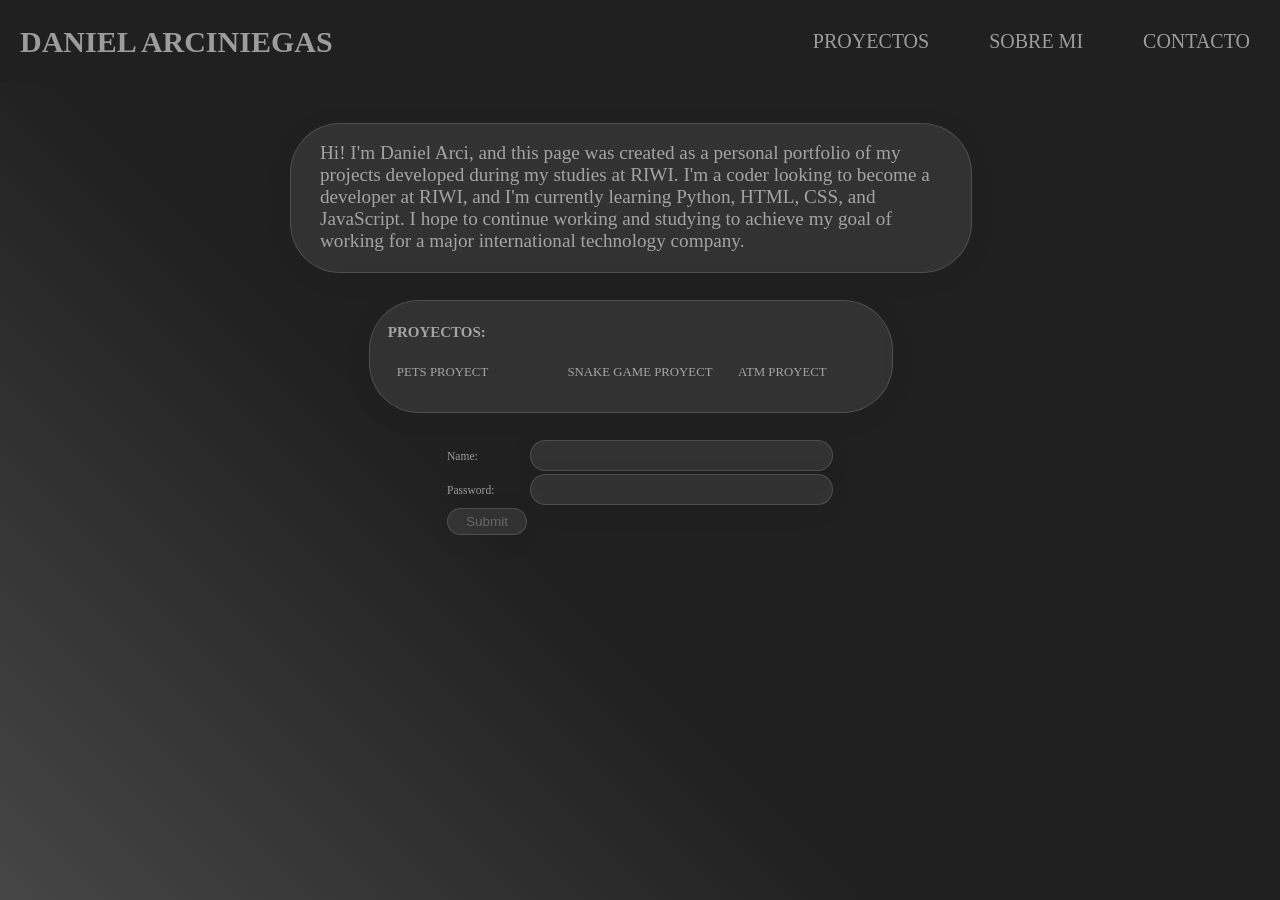
==== semana_3/index.html @ df112ffb "Creacion de semana 3 y transicion a SASS" ====
<!DOCTYPE html>
<html lang="en">

<head>
    <meta charset="UTF-8">
    <meta name="descripttion" content="This is a personal portfolio for my Riwi projects">
    <meta name="keywords" content="HTML, CSS, JavaScript, portfolio, Riwi, tutorial, web development">
    <meta name="author" content="Daniel Arciniegas">
    <title>Portfolio</title>
    <link rel="stylesheet" href="assets/css/style.css">
</head>

<body>
    <header>
        <h1>DANIEL ARCINIEGAS</h1>
        <nav id="Menu_Nav">
            <ul>
                <li><a href="index.html">PROYECTOS</a></li>
                <li><a href="index.html">SOBRE MI</a></li>
                <li><a href="index.html">CONTACTO</a></li>
            </ul>
        </nav>
    </header>

    <section id="about_me">
        <p>
            Hi! I'm Daniel Arci, and this page was created as a personal portfolio
            of my projects developed during my studies at RIWI. I'm a coder looking
            to become a developer at RIWI, and I'm currently learning Python, HTML,
            CSS, and JavaScript. I hope to continue working and studying to achieve
            my goal of working for a major international technology company.
        </p>
        <div class="glass"></div>
    </section>

    <section id="proyects">
        <h3 id="proyects_title">PROYECTOS:</h3>
        <ul>
            <li><a href="pets.html">PETS PROYECT</a></li>
            <li><a href="snake.html">SNAKE GAME PROYECT</a></li>
            <li><a href="atm.html">ATM PROYECT</a></li>
        </ul>
        <div class="glass"></div>
    </section>

    <section id="contact">
        <form>
            <label for="name">Name:</label>
            <input type="text" id="name" name="name">
            <label for="password">Password:</label>
            <input type="password" id="password" name="password">
            <input type="submit" id="submit" value="Submit">
        </form>
    </section>
</body>

</html>
---- semana_3/assets/css/style.css ----
@import url("https://fonts.googleapis.com/css2?family=Righteous&family=Space+Grotesk:wght@300..700&display=swap");
html {
  min-height: 100vh;
  margin: 0px;
  background: linear-gradient(225deg, #202020 60%, #474646);
  background-size: cover;
}
@keyframes grow {
  0% {
    transform: scale(1);
  }
  100% {
    transform: scale(1.1);
  }
}
html body {
  display: flex;
  flex-wrap: nowrap;
  margin: 0%;
  align-items: center;
  flex-direction: column;
  min-height: 100vh;
}
html body header {
  display: flex;
  width: 100%;
  justify-content: space-between;
  align-items: center;
  background-color: #202020;
  margin-bottom: 20px;
}
html body header h1 {
  color: rgba(255, 255, 255, 0.5568627451);
  font-size: 30px;
  padding: 20px;
  margin: 0;
}
html body header ul {
  list-style-type: none;
  margin: 0;
  padding: 0;
  overflow: hidden;
  background-color: #202020;
}
html body header ul li {
  float: left;
}
html body header ul li a:link {
  display: block;
  color: rgba(255, 255, 255, 0.5568627451);
  text-align: center;
  padding: 14px 16px;
  text-decoration: none;
  padding: 30px;
  font-size: 20px;
}
html body header ul li a:hover {
  background-color: #0A0908;
}
html body #about_me {
  width: 50%;
  font-size: 1.5vmax;
  margin-right: 25%;
  margin-left: 25%;
  word-wrap: break-word;
  position: relative;
  padding-right: 20px;
  padding-left: 20px;
  color: rgba(255, 255, 255, 0.5568627451);
  margin: 20px;
}
html body #about_me .glass {
  width: 100%;
  height: 100%;
  top: 0px;
  left: -10px;
  background: rgba(255, 255, 255, 0.17);
  box-shadow: 0 4px 30px rgba(0, 0, 0, 0.1);
  position: absolute;
  backdrop-filter: blur(5px);
  border: 1px solid rgba(255, 255, 255, 0.3);
  border-radius: 50px;
  opacity: 0.5;
  z-index: -1;
}
html body #proyects {
  position: relative;
  margin: 1vmin;
  padding: 1vmin;
  font-size: 1vmax;
}
html body #proyects #proyects_title {
  color: rgba(255, 255, 255, 0.5568627451);
}
html body #proyects ul {
  list-style: none;
  padding: 1vmin;
  display: grid;
  grid-template-columns: 1fr 1fr 1fr;
  grid-area: "1 2 3" "4 5 6";
  grid-gap: 2vmax;
}
html body #proyects .glass {
  width: 100%;
  height: 100%;
  top: 0px;
  left: -10px;
  background: rgba(255, 255, 255, 0.17);
  box-shadow: 0 4px 30px rgba(0, 0, 0, 0.1);
  position: absolute;
  backdrop-filter: blur(5px);
  border: 1px solid rgba(255, 255, 255, 0.3);
  border-radius: 50px;
  opacity: 0.5;
  z-index: -1;
}
html body #proyects a {
  display: block;
}
html body #contact form {
  display: grid;
  grid-template-columns: 80px 1fr;
  grid-gap: 3px;
  color: rgba(255, 255, 255, 0.5568627451);
  font-size: 0.9vmax;
  align-items: center;
  margin: 20px;
}
html body #contact #name {
  height: 3vmin;
  width: 33vmin;
  backdrop-filter: blur(5px);
  border: 1px solid rgba(255, 255, 255, 0.3);
  border-radius: 50px;
  opacity: 0.5;
  background: rgba(255, 255, 255, 0.17);
  box-shadow: 0 4px 30px rgba(0, 0, 0, 0.1);
}
html body #contact #password {
  height: 3vmin;
  width: 33vmin;
  backdrop-filter: blur(5px);
  border: 1px solid rgba(255, 255, 255, 0.3);
  border-radius: 50px;
  opacity: 0.5;
  background: rgba(255, 255, 255, 0.17);
  box-shadow: 0 4px 30px rgba(0, 0, 0, 0.1);
}
html body #contact #submit {
  color: rgba(255, 255, 255, 0.5568627451);
  height: 3vmin;
  backdrop-filter: blur(5px);
  border: 1px solid rgba(255, 255, 255, 0.3);
  border-radius: 50px;
  opacity: 0.5;
  z-index: 1;
  background: rgba(255, 255, 255, 0.17);
  box-shadow: 0 4px 30px rgba(0, 0, 0, 0.1);
  font-size: 1.5vmin;
}
html body #contact #submit:hover {
  animation: grow 0.3s ease forwards;
}
html body #gallery {
  width: 30%;
  height: 80vh;
  margin: 1%;
  display: grid;
  grid-gap: 1vh;
  grid-row-gap: 5vh;
  grid-template-columns: 50% 50%;
  grid-template-rows: 40% 40%;
  color: rgba(255, 255, 255, 0.5568627451);
  align-content: space-around;
}
html body #gallery article {
  display: flex;
  flex-direction: column;
  justify-content: center;
  align-items: center;
}
html body #gallery article img {
  width: 100%;
  height: 15vh;
  border-radius: 20%;
  border: 1px solid rgba(255, 255, 255, 0.3);
}
html body #gallery article p {
  background: rgba(255, 255, 255, 0.17);
  padding: 5px;
  border-radius: 10px;
  border: 1px solid rgba(255, 255, 255, 0.3);
  font-size: 1vmax;
  margin-top: 10%;
}
html body #gallery .figure_imagenes {
  width: 100%;
  height: 100%;
  display: grid;
  grid-template-columns: repeat(2, 1fr);
  grid-template-rows: auto;
  grid-gap: 10px;
  overflow: -moz-hidden-unscrollable;
  margin: 0;
}
html a:link {
  color: rgba(255, 255, 255, 0.5568627451);
  text-decoration: none;
}
html a:visited {
  color: rgba(121, 120, 120, 0.5568627451);
}
html a:hover {
  color: #ffffff;
  animation: grow 0.3s ease forwards;
}
html a:active {
  color: #ffffff;
}

/*# sourceMappingURL=style.css.map */
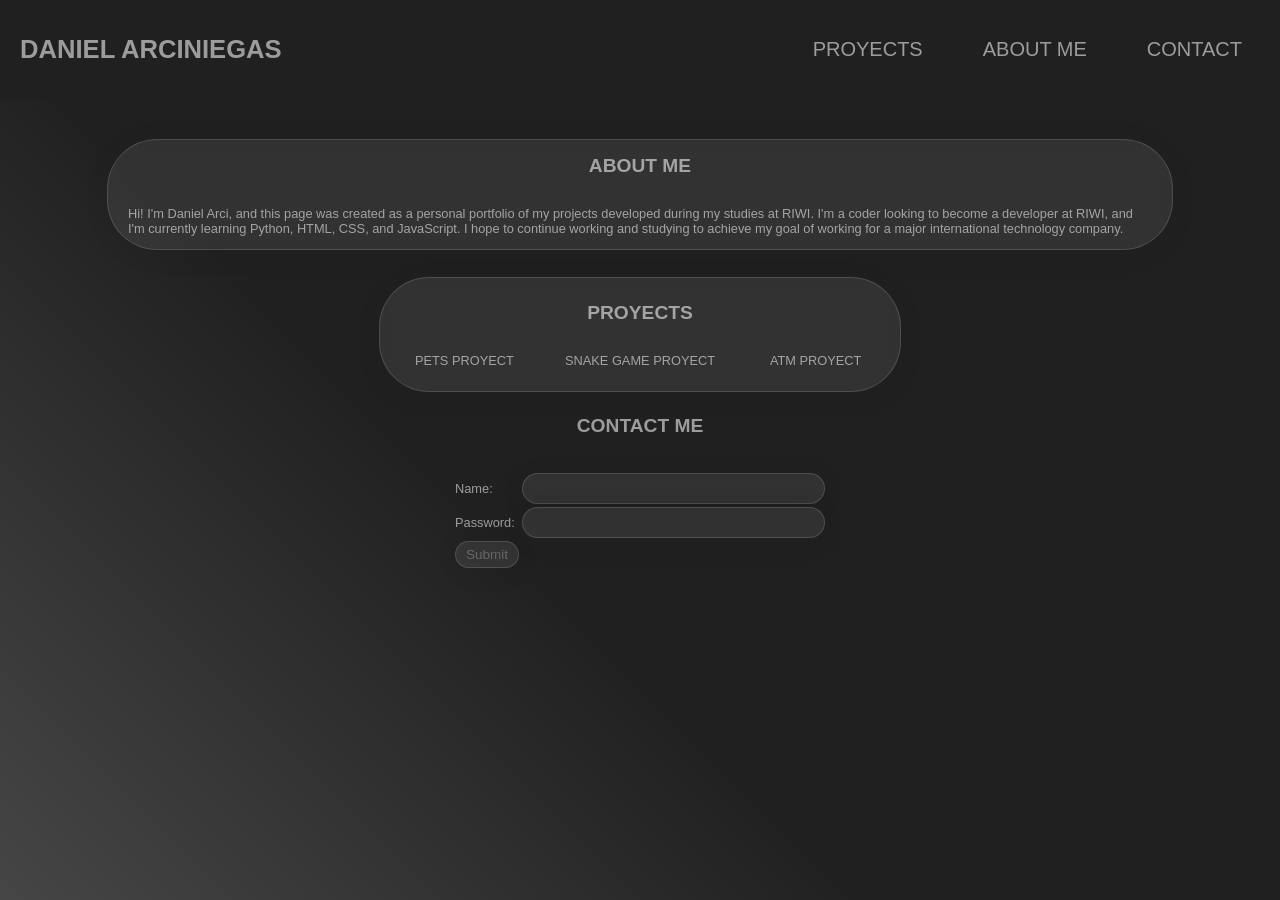
==== commit 7e38d4c9: "correcciones" ====
--- a/semana_3/index.html
+++ b/semana_3/index.html
@@ -13,16 +13,17 @@
 <body>
     <header>
         <h1>DANIEL ARCINIEGAS</h1>
-        <nav id="Menu_Nav">
+        <nav id="menu_nav">
             <ul>
-                <li><a href="index.html">PROYECTOS</a></li>
-                <li><a href="index.html">SOBRE MI</a></li>
-                <li><a href="index.html">CONTACTO</a></li>
+                <li><a href="index.html">PROYECTS</a></li>
+                <li><a href="index.html">ABOUT ME</a></li>
+                <li><a href="index.html">CONTACT</a></li>
             </ul>
         </nav>
     </header>
 
     <section id="about_me">
+        <h2>ABOUT ME</h2>
         <p>
             Hi! I'm Daniel Arci, and this page was created as a personal portfolio
             of my projects developed during my studies at RIWI. I'm a coder looking
@@ -34,16 +35,17 @@
     </section>
 
     <section id="proyects">
-        <h3 id="proyects_title">PROYECTOS:</h3>
+        <h2 id="proyects_title">PROYECTS</h2>
         <ul>
-            <li><a href="pets.html">PETS PROYECT</a></li>
-            <li><a href="snake.html">SNAKE GAME PROYECT</a></li>
-            <li><a href="atm.html">ATM PROYECT</a></li>
+            <li id="mascotas"><a href="pets.html">PETS PROYECT</a></li>
+            <li id="snake"><a href="snake.html">SNAKE GAME PROYECT</a></li>
+            <li id="atm"><a href="atm.html">ATM PROYECT</a></li>
         </ul>
         <div class="glass"></div>
     </section>
 
     <section id="contact">
+        <h2>CONTACT ME</h2>
         <form>
             <label for="name">Name:</label>
             <input type="text" id="name" name="name">
--- a/semana_3/assets/css/style.css
+++ b/semana_3/assets/css/style.css
@@ -1,9 +1,21 @@
 @import url("https://fonts.googleapis.com/css2?family=Righteous&family=Space+Grotesk:wght@300..700&display=swap");
+:root {
+  --background-color1: #202020;
+  --background-color2: #474646;
+  --text-color: #ffffff8e;
+  --glass-background-color: rgba(255, 255, 255, 0.17);
+  --glass-border-values: 1px solid rgba(255, 255, 255, 0.3);
+  --glass-shadow-values: 0 4px 30px rgba(0, 0, 0, 0.1);
+  --visited-link-color: #7978788e;
+  --font-space-grotesk: "Space Grotesk", sans-serif;
+}
+
 html {
   min-height: 100vh;
   margin: 0px;
-  background: linear-gradient(225deg, #202020 60%, #474646);
+  background: linear-gradient(225deg, var(--background-color1) 60%, var(--background-color2));
   background-size: cover;
+  font-family: var(--font-space-grotesk);
 }
 @keyframes grow {
   0% {
@@ -16,69 +28,67 @@
 html body {
   display: flex;
   flex-wrap: nowrap;
-  margin: 0%;
   align-items: center;
   flex-direction: column;
   min-height: 100vh;
+  margin: 0%;
+  font-size: 1vmax;
 }
 html body header {
   display: flex;
-  width: 100%;
+  align-items: center;
   justify-content: space-between;
-  align-items: center;
-  background-color: #202020;
+  width: 100%;
   margin-bottom: 20px;
+  background-color: var(--background-color1);
 }
 html body header h1 {
-  color: rgba(255, 255, 255, 0.5568627451);
-  font-size: 30px;
+  color: var(--text-color);
   padding: 20px;
   margin: 0;
 }
-html body header ul {
+html body header #menu_nav ul {
   list-style-type: none;
   margin: 0;
-  padding: 0;
+  padding: 8px;
   overflow: hidden;
-  background-color: #202020;
-}
-html body header ul li {
+}
+html body header #menu_nav ul li {
   float: left;
 }
-html body header ul li a:link {
+html body header #menu_nav ul li a:link {
   display: block;
-  color: rgba(255, 255, 255, 0.5568627451);
+  color: var(--text-color);
   text-align: center;
   padding: 14px 16px;
   text-decoration: none;
   padding: 30px;
   font-size: 20px;
 }
-html body header ul li a:hover {
-  background-color: #0A0908;
+html body header #menu_nav ul li a:hover {
+  background-color: black;
 }
 html body #about_me {
-  width: 50%;
-  font-size: 1.5vmax;
-  margin-right: 25%;
-  margin-left: 25%;
+  width: 80%;
   word-wrap: break-word;
   position: relative;
   padding-right: 20px;
   padding-left: 20px;
-  color: rgba(255, 255, 255, 0.5568627451);
+  color: var(--text-color);
   margin: 20px;
+  display: flex;
+  flex-flow: column wrap;
+  align-items: center;
 }
 html body #about_me .glass {
   width: 100%;
   height: 100%;
   top: 0px;
-  left: -10px;
-  background: rgba(255, 255, 255, 0.17);
-  box-shadow: 0 4px 30px rgba(0, 0, 0, 0.1);
+  background: var(--glass-background-color);
+  box-shadow: var(--glass-shadow-values);
   position: absolute;
   backdrop-filter: blur(5px);
-  border: 1px solid rgba(255, 255, 255, 0.3);
+  border: var(--glass-border-values);
   border-radius: 50px;
   opacity: 0.5;
   z-index: -1;
@@ -88,28 +98,40 @@
   margin: 1vmin;
   padding: 1vmin;
   font-size: 1vmax;
+  display: flex;
+  flex-flow: column wrap;
+  align-items: center;
 }
 html body #proyects #proyects_title {
-  color: rgba(255, 255, 255, 0.5568627451);
+  color: var(--text-color);
 }
 html body #proyects ul {
   list-style: none;
-  padding: 1vmin;
-  display: grid;
-  grid-template-columns: 1fr 1fr 1fr;
-  grid-area: "1 2 3" "4 5 6";
+  padding: 0;
+  display: grid;
+  justify-items: center;
+  grid-template-columns: repeat(3, 1fr);
+  grid-area: "pets snake atm" "4 5 6";
   grid-gap: 2vmax;
 }
+html body #proyects ul li #mascotas {
+  grid-area: pets;
+}
+html body #proyects ul li #snake {
+  grid-area: snake;
+}
+html body #proyects ul li #atm {
+  grid-area: atm;
+}
 html body #proyects .glass {
   width: 100%;
   height: 100%;
   top: 0px;
-  left: -10px;
-  background: rgba(255, 255, 255, 0.17);
-  box-shadow: 0 4px 30px rgba(0, 0, 0, 0.1);
+  background: var(--glass-background-color);
+  box-shadow: var(--glass-shadow-values);
   position: absolute;
   backdrop-filter: blur(5px);
-  border: 1px solid rgba(255, 255, 255, 0.3);
+  border: var(--glass-border-values);
   border-radius: 50px;
   opacity: 0.5;
   z-index: -1;
@@ -117,12 +139,17 @@
 html body #proyects a {
   display: block;
 }
+html body #contact {
+  display: flex;
+  flex-flow: column wrap;
+  align-items: center;
+  color: var(--text-color);
+}
 html body #contact form {
   display: grid;
-  grid-template-columns: 80px 1fr;
+  grid-template-columns: 5vmax 1fr;
   grid-gap: 3px;
-  color: rgba(255, 255, 255, 0.5568627451);
-  font-size: 0.9vmax;
+  color: var(--text-color);
   align-items: center;
   margin: 20px;
 }
@@ -130,36 +157,37 @@
   height: 3vmin;
   width: 33vmin;
   backdrop-filter: blur(5px);
-  border: 1px solid rgba(255, 255, 255, 0.3);
-  border-radius: 50px;
-  opacity: 0.5;
-  background: rgba(255, 255, 255, 0.17);
-  box-shadow: 0 4px 30px rgba(0, 0, 0, 0.1);
+  border: var(--glass-border-values);
+  border-radius: 50px;
+  opacity: 0.5;
+  background: var(--glass-background-color);
+  box-shadow: var(--glass-shadow-values);
 }
 html body #contact #password {
   height: 3vmin;
   width: 33vmin;
   backdrop-filter: blur(5px);
-  border: 1px solid rgba(255, 255, 255, 0.3);
-  border-radius: 50px;
-  opacity: 0.5;
-  background: rgba(255, 255, 255, 0.17);
-  box-shadow: 0 4px 30px rgba(0, 0, 0, 0.1);
+  border: var(--glass-border-values);
+  border-radius: 50px;
+  opacity: 0.5;
+  background: var(--glass-background-color);
+  box-shadow: var(--glass-shadow-values);
 }
 html body #contact #submit {
-  color: rgba(255, 255, 255, 0.5568627451);
+  color: var(--text-color);
   height: 3vmin;
   backdrop-filter: blur(5px);
-  border: 1px solid rgba(255, 255, 255, 0.3);
+  border: var(--glass-border-values);
   border-radius: 50px;
   opacity: 0.5;
   z-index: 1;
-  background: rgba(255, 255, 255, 0.17);
-  box-shadow: 0 4px 30px rgba(0, 0, 0, 0.1);
+  background: var(--glass-background-color);
+  box-shadow: var(--glass-shadow-values);
   font-size: 1.5vmin;
 }
 html body #contact #submit:hover {
   animation: grow 0.3s ease forwards;
+  color: white;
 }
 html body #gallery {
   width: 30%;
@@ -170,7 +198,7 @@
   grid-row-gap: 5vh;
   grid-template-columns: 50% 50%;
   grid-template-rows: 40% 40%;
-  color: rgba(255, 255, 255, 0.5568627451);
+  color: var(--text-color);
   align-content: space-around;
 }
 html body #gallery article {
@@ -178,44 +206,46 @@
   flex-direction: column;
   justify-content: center;
   align-items: center;
-}
-html body #gallery article img {
-  width: 100%;
-  height: 15vh;
+  height: fit-content;
+}
+html body #gallery article figure {
+  width: 100%;
+  height: 100%;
+}
+html body #gallery article figure img {
+  width: 100%;
+  height: 100%;
   border-radius: 20%;
-  border: 1px solid rgba(255, 255, 255, 0.3);
+  border: var(--glass-border-values);
 }
 html body #gallery article p {
-  background: rgba(255, 255, 255, 0.17);
+  background: var(--glass-background-color);
   padding: 5px;
   border-radius: 10px;
-  border: 1px solid rgba(255, 255, 255, 0.3);
+  border: var(--glass-border-values);
   font-size: 1vmax;
   margin-top: 10%;
 }
 html body #gallery .figure_imagenes {
-  width: 100%;
-  height: 100%;
   display: grid;
   grid-template-columns: repeat(2, 1fr);
   grid-template-rows: auto;
   grid-gap: 10px;
-  overflow: -moz-hidden-unscrollable;
   margin: 0;
 }
 html a:link {
-  color: rgba(255, 255, 255, 0.5568627451);
+  color: var(--text-color);
   text-decoration: none;
 }
 html a:visited {
-  color: rgba(121, 120, 120, 0.5568627451);
+  color: var(--visited-link-color);
 }
 html a:hover {
-  color: #ffffff;
+  color: white;
   animation: grow 0.3s ease forwards;
 }
 html a:active {
-  color: #ffffff;
+  color: white;
 }
 
 /*# sourceMappingURL=style.css.map */
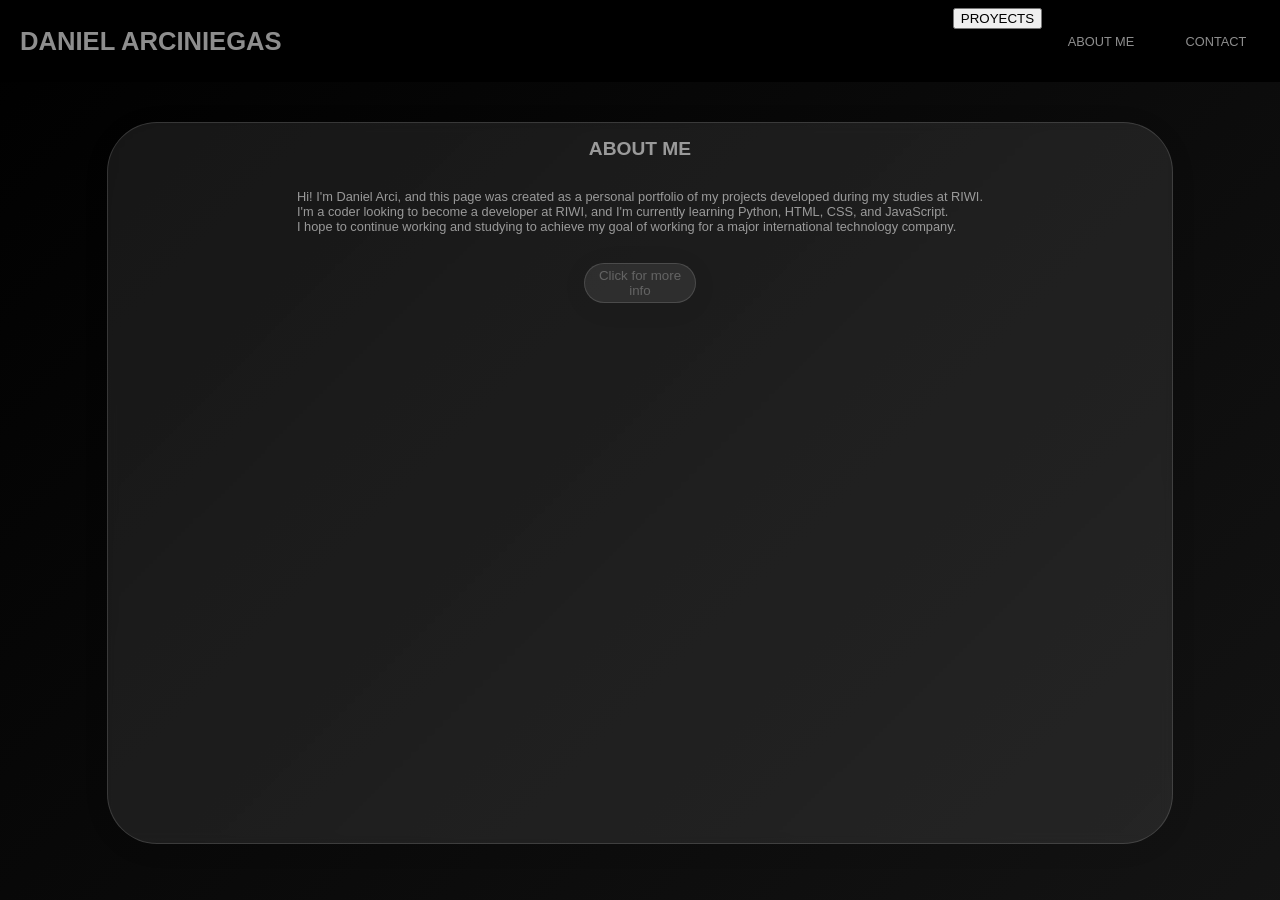
==== commit 2ebfc5de: "-" ====
--- a/semana_3/index.html
+++ b/semana_3/index.html
@@ -15,7 +15,7 @@
         <h1>DANIEL ARCINIEGAS</h1>
         <nav id="menu_nav">
             <ul>
-                <li><a href="index.html">PROYECTS</a></li>
+                <li><button>PROYECTS</button></li>
                 <li><a href="index.html">ABOUT ME</a></li>
                 <li><a href="index.html">CONTACT</a></li>
             </ul>
@@ -24,13 +24,12 @@
 
     <section id="about_me">
         <h2>ABOUT ME</h2>
-        <p>
-            Hi! I'm Daniel Arci, and this page was created as a personal portfolio
-            of my projects developed during my studies at RIWI. I'm a coder looking
-            to become a developer at RIWI, and I'm currently learning Python, HTML,
-            CSS, and JavaScript. I hope to continue working and studying to achieve
-            my goal of working for a major international technology company.
+        <p id="about_me_p">
+            Hi! I'm Daniel Arci, and this page was created as a personal portfolio of my projects developed during my studies at RIWI.<br>
+I'm a coder looking to become a developer at RIWI, and I'm currently learning Python, HTML, CSS, and JavaScript. <br> 
+I hope to continue working and studying to achieve my goal of working for a major international technology company. <br>
         </p>
+        <button id="more_info">Click for more info</button>
         <div class="glass"></div>
     </section>
 
@@ -56,4 +55,6 @@
     </section>
 </body>
 
+<script src="script.js"></script>
+
 </html>
--- a/semana_3/assets/css/style.css
+++ b/semana_3/assets/css/style.css
@@ -1,7 +1,10 @@
 @import url("https://fonts.googleapis.com/css2?family=Righteous&family=Space+Grotesk:wght@300..700&display=swap");
 :root {
-  --background-color1: #202020;
-  --background-color2: #474646;
+  --background-color1: rgb(0, 0, 0);
+  --background-color2: #141414;
+  --background-color3: #363535;
+  --background-color4: #141414;
+  --background-color5: rgb(0, 0, 0);
   --text-color: #ffffff8e;
   --glass-background-color: rgba(255, 255, 255, 0.17);
   --glass-border-values: 1px solid rgba(255, 255, 255, 0.3);
@@ -11,11 +14,14 @@
 }
 
 html {
-  min-height: 100vh;
   margin: 0px;
-  background: linear-gradient(225deg, var(--background-color1) 60%, var(--background-color2));
-  background-size: cover;
+  background: linear-gradient(135deg, var(--background-color1), var(--background-color2), var(--background-color3), var(--background-color4), var(--background-color5));
+  background-size: 600% 150%;
+  background-position: 0 0;
   font-family: var(--font-space-grotesk);
+  animation-duration: 20s;
+  animation-iteration-count: infinite;
+  animation-name: gradients;
 }
 @keyframes grow {
   0% {
@@ -25,12 +31,31 @@
     transform: scale(1.1);
   }
 }
+@keyframes gradients {
+  0% {
+    background-position: 0 0;
+  }
+  25% {
+    background-position: 50% 0;
+  }
+  50% {
+    background-position: 90% 0;
+  }
+  60% {
+    background-position: 60%;
+  }
+  75% {
+    background-position: 40%;
+  }
+  100% {
+    background-position: 0 0;
+  }
+}
 html body {
   display: flex;
-  flex-wrap: nowrap;
+  flex-wrap: wrap;
   align-items: center;
   flex-direction: column;
-  min-height: 100vh;
   margin: 0%;
   font-size: 1vmax;
 }
@@ -62,14 +87,15 @@
   text-align: center;
   padding: 14px 16px;
   text-decoration: none;
-  padding: 30px;
-  font-size: 20px;
+  padding: 2vmax;
+  font-size: 1vmax;
 }
 html body header #menu_nav ul li a:hover {
-  background-color: black;
+  background-color: rgb(10, 10, 10);
 }
 html body #about_me {
   width: 80%;
+  height: 80vh;
   word-wrap: break-word;
   position: relative;
   padding-right: 20px;
@@ -79,6 +105,22 @@
   display: flex;
   flex-flow: column wrap;
   align-items: center;
+}
+html body #about_me #more_info {
+  color: var(--text-color);
+  width: 7rem;
+  height: 2.5rem;
+  border-radius: 20px;
+  padding: 2px;
+  backdrop-filter: blur(5px);
+  background: var(--glass-background-color);
+  box-shadow: var(--glass-shadow-values);
+  border: var(--glass-border-values);
+  opacity: 0.5;
+  margin: 1rem;
+}
+html body #about_me #more_info:hover {
+  animation: grow 0.3s ease forwards;
 }
 html body #about_me .glass {
   width: 100%;
@@ -98,7 +140,7 @@
   margin: 1vmin;
   padding: 1vmin;
   font-size: 1vmax;
-  display: flex;
+  display: none;
   flex-flow: column wrap;
   align-items: center;
 }
@@ -140,7 +182,7 @@
   display: block;
 }
 html body #contact {
-  display: flex;
+  display: none;
   flex-flow: column wrap;
   align-items: center;
   color: var(--text-color);
@@ -149,33 +191,32 @@
   display: grid;
   grid-template-columns: 5vmax 1fr;
   grid-gap: 3px;
-  color: var(--text-color);
-  align-items: center;
   margin: 20px;
 }
-html body #contact #name {
+html body #contact form input {
   height: 3vmin;
   width: 33vmin;
-  backdrop-filter: blur(5px);
-  border: var(--glass-border-values);
-  border-radius: 50px;
-  opacity: 0.5;
-  background: var(--glass-background-color);
-  box-shadow: var(--glass-shadow-values);
-}
-html body #contact #password {
+}
+html body #contact form #name {
+  backdrop-filter: blur(5px);
+  border: var(--glass-border-values);
+  border-radius: 50px;
+  opacity: 0.5;
+  background: var(--glass-background-color);
+  box-shadow: var(--glass-shadow-values);
+}
+html body #contact form #password {
+  backdrop-filter: blur(5px);
+  border: var(--glass-border-values);
+  border-radius: 50px;
+  opacity: 0.5;
+  background: var(--glass-background-color);
+  box-shadow: var(--glass-shadow-values);
+}
+html body #contact form #submit {
+  color: var(--text-color);
   height: 3vmin;
-  width: 33vmin;
-  backdrop-filter: blur(5px);
-  border: var(--glass-border-values);
-  border-radius: 50px;
-  opacity: 0.5;
-  background: var(--glass-background-color);
-  box-shadow: var(--glass-shadow-values);
-}
-html body #contact #submit {
-  color: var(--text-color);
-  height: 3vmin;
+  width: 100%;
   backdrop-filter: blur(5px);
   border: var(--glass-border-values);
   border-radius: 50px;
@@ -185,19 +226,18 @@
   box-shadow: var(--glass-shadow-values);
   font-size: 1.5vmin;
 }
-html body #contact #submit:hover {
+html body #contact form #submit:hover {
   animation: grow 0.3s ease forwards;
   color: white;
 }
 html body #gallery {
-  width: 30%;
-  height: 80vh;
+  width: 60%;
   margin: 1%;
   display: grid;
   grid-gap: 1vh;
   grid-row-gap: 5vh;
-  grid-template-columns: 50% 50%;
-  grid-template-rows: 40% 40%;
+  grid-template-columns: repeat(3, 1fr);
+  grid-template-rows: auto;
   color: var(--text-color);
   align-content: space-around;
 }
@@ -208,30 +248,134 @@
   align-items: center;
   height: fit-content;
 }
-html body #gallery article figure {
-  width: 100%;
-  height: 100%;
-}
-html body #gallery article figure img {
-  width: 100%;
-  height: 100%;
-  border-radius: 20%;
-  border: var(--glass-border-values);
-}
-html body #gallery article p {
-  background: var(--glass-background-color);
-  padding: 5px;
-  border-radius: 10px;
-  border: var(--glass-border-values);
-  font-size: 1vmax;
-  margin-top: 10%;
-}
-html body #gallery .figure_imagenes {
+html body #gallery article .figure_imagenes {
   display: grid;
   grid-template-columns: repeat(2, 1fr);
   grid-template-rows: auto;
   grid-gap: 10px;
   margin: 0;
+  height: 100%;
+}
+html body #gallery article .figure_imagenes img {
+  width: 100%;
+  height: auto;
+  border-radius: 20%;
+  border: var(--glass-border-values);
+}
+html body #gallery article p {
+  background: var(--glass-background-color);
+  padding: 5px;
+  border-radius: 10px;
+  border: var(--glass-border-values);
+  font-size: 1vmax;
+  margin-top: 10%;
+}
+@media (max-width: 575.98px) {
+  html body h2 {
+    font-size: 1.5rem;
+  }
+  html body p {
+    font-size: 1.5rem;
+  }
+  html body a:link {
+    font-size: 1rem;
+  }
+  html body header {
+    flex-direction: column;
+  }
+  html body header h1 {
+    font-size: 3rem;
+  }
+  html body header #menu_nav ul li {
+    float: none;
+  }
+  html body header #menu_nav ul li a:link {
+    padding: 1vmax;
+    font-size: 3vmax;
+  }
+  html body #proyects ul {
+    grid-template-columns: 1fr;
+  }
+  html body #proyects ul li {
+    padding: 15px;
+  }
+  html body #contact {
+    font-size: 1.5rem;
+  }
+  html body #contact form {
+    grid-template-columns: 7.1rem 1fr;
+    grid-gap: 10px;
+    align-items: center;
+  }
+  html body #contact form input {
+    width: 20rem;
+    height: 3rem;
+  }
+  html body #contact form #submit {
+    font-size: 1rem;
+    height: 1.5rem;
+    width: 100%;
+  }
+  html body #gallery {
+    grid-template-columns: repeat(2, 1fr);
+    align-content: center;
+  }
+  html body #gallery article p {
+    font-size: 1.5rem;
+  }
+}
+@media (min-width: 768px) and (max-width: 998.98px) {
+  html body h2 {
+    font-size: 1.5rem;
+  }
+  html body p {
+    font-size: 1.5rem;
+  }
+  html body a:link {
+    font-size: 1rem;
+  }
+  html body header h1 {
+    font-size: 2rem;
+    padding: 20px;
+  }
+  html body header #menu_nav ul li a:link {
+    padding: 1vmax;
+    font-size: 1.5rem;
+  }
+  html body #proyects ul {
+    grid-template-columns: repeat(2, 1fr);
+    grid-gap: 20px;
+  }
+  html body #proyects ul li {
+    padding: 10px;
+  }
+  html body #proyects ul li a {
+    font-size: 1.1rem;
+  }
+  html body #contact {
+    font-size: 1.5rem;
+  }
+  html body #contact form {
+    grid-template-columns: 7.1rem 1fr;
+    grid-gap: 10px;
+    align-items: center;
+  }
+  html body #contact form input {
+    width: 20rem;
+    height: 3rem;
+  }
+  html body #contact form #submit {
+    font-size: 1rem;
+    height: 1.5rem;
+    width: 100%;
+  }
+  html body #gallery {
+    grid-template-columns: repeat(3, 1fr);
+    align-content: center;
+  }
+  html body #gallery article p {
+    font-size: 1.5rem;
+  }
 }
 html a:link {
   color: var(--text-color);
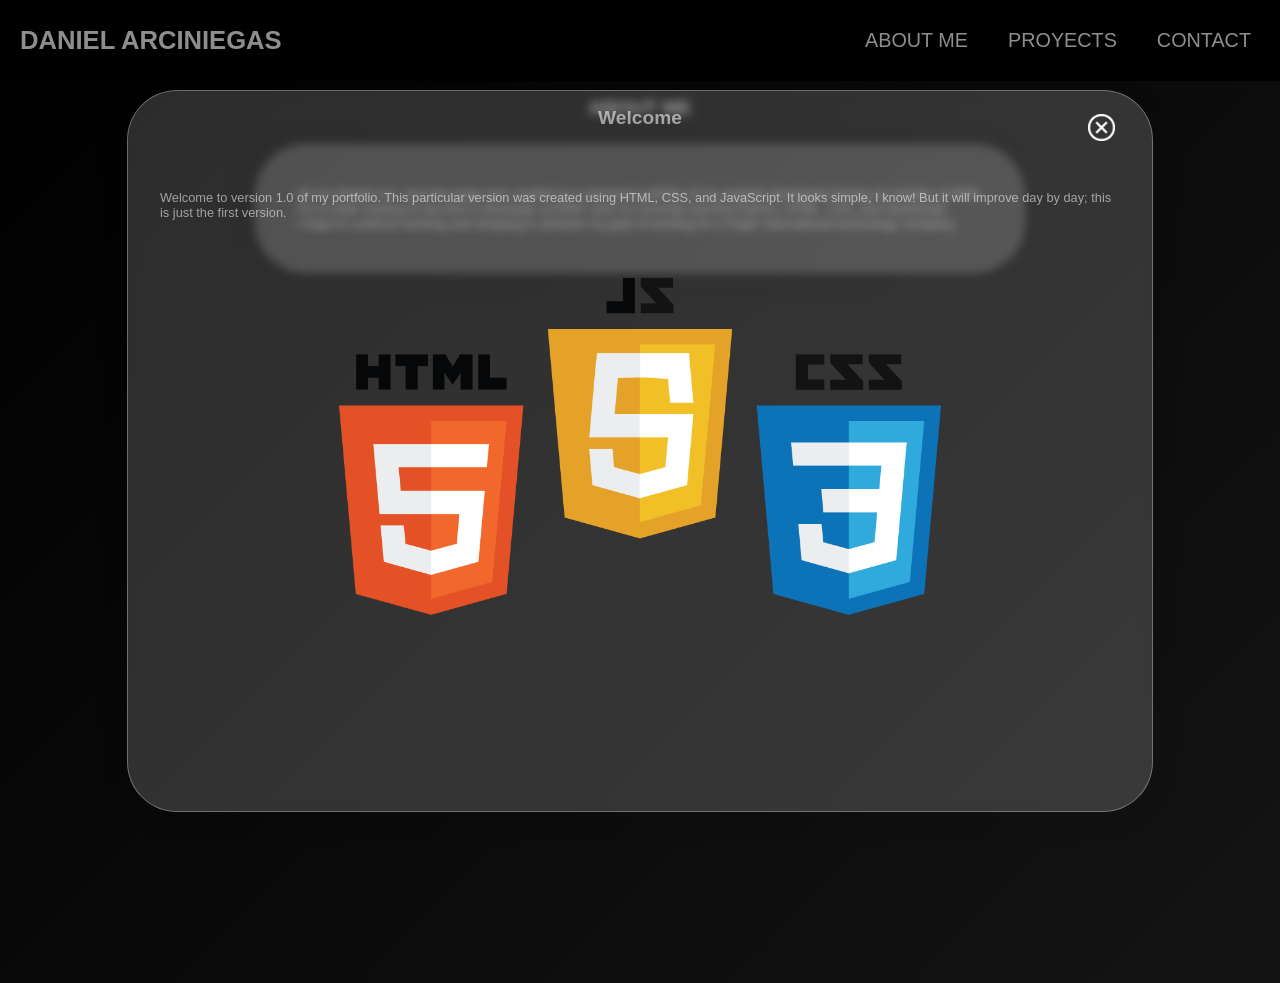
==== commit 4bc93240: "Semana 3" ====
--- a/semana_3/index.html
+++ b/semana_3/index.html
@@ -10,49 +10,121 @@
     <link rel="stylesheet" href="assets/css/style.css">
 </head>
 
-<body>
+<body onload="welcomeTransition()">
     <header>
         <h1>DANIEL ARCINIEGAS</h1>
         <nav id="menu_nav">
             <ul>
-                <li><button>PROYECTS</button></li>
-                <li><a href="index.html">ABOUT ME</a></li>
-                <li><a href="index.html">CONTACT</a></li>
+                <li><button id="btn_about_me" onclick="showSection('aboutme')">ABOUT ME</button></li>
+                <li><button id="btn_proyects" onclick="showSection('proyects')">PROYECTS</button></li>
+                <li><button id="btn_contact" onclick="showSection('contact')">CONTACT</button></li>
             </ul>
         </nav>
     </header>
+    
+    <div id="welcome" class="glass">
+        <h2>Welcome</h2>
+        <p>Welcome to version 1.0 of my portfolio. This particular version was created using HTML, CSS, and JavaScript.
+        It looks simple, I know! But it will improve day by day; this is just the first version.</p>
+        <img src="assets/img/logos_todos.png" alt="?">
+        <button id="close_welcome_button"><img src="assets/img/close_button.png" alt=""></button>
+    </div>
 
-    <section id="about_me">
-        <h2>ABOUT ME</h2>
-        <p id="about_me_p">
-            Hi! I'm Daniel Arci, and this page was created as a personal portfolio of my projects developed during my studies at RIWI.<br>
-I'm a coder looking to become a developer at RIWI, and I'm currently learning Python, HTML, CSS, and JavaScript. <br> 
-I hope to continue working and studying to achieve my goal of working for a major international technology company. <br>
-        </p>
-        <button id="more_info">Click for more info</button>
-        <div class="glass"></div>
-    </section>
+    <div id="section_container">
+        <section id="about_me">
+            <h2>ABOUT ME</h2>
 
-    <section id="proyects">
-        <h2 id="proyects_title">PROYECTS</h2>
-        <ul>
-            <li id="mascotas"><a href="pets.html">PETS PROYECT</a></li>
-            <li id="snake"><a href="snake.html">SNAKE GAME PROYECT</a></li>
-            <li id="atm"><a href="atm.html">ATM PROYECT</a></li>
-        </ul>
-        <div class="glass"></div>
-    </section>
+            <p id="about_me_p" class="glass">
+                Hi! I'm Daniel Arci, and this page was created as a personal portfolio of my projects developed during my studies at RIWI.<br>
+                I'm a coder looking to become a developer at RIWI, and I'm currently learning Python, HTML, CSS, and JavaScript. <br> 
+                I hope to continue working and studying to achieve my goal of working for a major international technology company. <br>
+            </p>
+            <p id="about_me_p2" class="glass"></p>
 
-    <section id="contact">
-        <h2>CONTACT ME</h2>
-        <form>
-            <label for="name">Name:</label>
-            <input type="text" id="name" name="name">
-            <label for="password">Password:</label>
-            <input type="password" id="password" name="password">
-            <input type="submit" id="submit" value="Submit">
-        </form>
-    </section>
+            <button id="more_info" class="glass">Click for more info</button>
+        </section>
+
+        <section id="proyects" class="glass">
+            <h2 id="proyects_title">PROYECTS</h2>
+            <div id="proyects_cards" class="glass">
+                <a href="pets.html" id="pets_html">
+                    <div class="card">
+                        <img src="https://www.petalatino.com/wp-content/uploads/peta_lion_ducklings_rescued-1152x1536-1.jpg" alt="Pets">
+                        <div class="description">
+                            <h3>PETS PROYECT</h3>
+                            <span></span>
+                            <p>This is my photo gallery of my pets!</p>
+                        </div>
+                    </div>
+                </a>
+                <a href="snake.html">
+                    <div class="card">
+                        <img src="https://m.media-amazon.com/images/M/MV5BNDgyOThlNDYtNDNhMy00M2JkLWEwZDktZWFjZDQ3NmU5ZGUyXkEyXkFqcGc@._V1_FMjpg_UX1000_.jpg" alt="Snake Game!">
+                        <div class="description">
+                            <h3>SNAKE PROYECT</h3>
+                            <span></span>
+                            <p>A nice game. WIP. aksjdhkasdasdjhakh</p>
+                        </div>
+                    </div>
+                </a>
+                <a href="ATM.html">
+                    <div class="card">
+                        <img src="https://thumbs.dreamstime.com/b/ilustraci%C3%B3n-de-dise%C3%B1o-plano-un-cajero-autom%C3%A1tico-dibujos-animados-esta-encantadora-representa-atm-en-estilo-y-limpio-la-unidad-415233531.jpg" alt="ATM">
+                        <div class="description">
+                            <h3>ATM PROYECT</h3>
+                            <span></span>
+                            <p>WIP. aksjdhkadhkajdhkajdhkjashdkjahd</p>
+                        </div>
+                    </div>
+                </a>
+                <a href="snake.html">
+                    <div class="card">
+                        <img src="https://m.media-amazon.com/images/M/MV5BNDgyOThlNDYtNDNhMy00M2JkLWEwZDktZWFjZDQ3NmU5ZGUyXkEyXkFqcGc@._V1_FMjpg_UX1000_.jpg" alt="Snake Game!">
+                        <div class="description">
+                            <h3>SNAKE PROYECT</h3>
+                            <span></span>
+                            <p>A nice game. WIP. aksjdhkasdasdjhakh</p>
+                        </div>
+                    </div>
+                </a>
+                <a href="snake.html">
+                    <div class="card">
+                        <img src="https://m.media-amazon.com/images/M/MV5BNDgyOThlNDYtNDNhMy00M2JkLWEwZDktZWFjZDQ3NmU5ZGUyXkEyXkFqcGc@._V1_FMjpg_UX1000_.jpg" alt="Snake Game!">
+                        <div class="description">
+                            <h3>SNAKE PROYECT</h3>
+                            <span></span>
+                            <p>A nice game. WIP. aksjdhkasdasdjhakh</p>
+                        </div>
+                    </div>
+                </a>
+                <a href="snake.html">
+                    <div class="card">
+                        <img src="https://m.media-amazon.com/images/M/MV5BNDgyOThlNDYtNDNhMy00M2JkLWEwZDktZWFjZDQ3NmU5ZGUyXkEyXkFqcGc@._V1_FMjpg_UX1000_.jpg" alt="Snake Game!">
+                        <div class="description">
+                            <h3>SNAKE PROYECT</h3>
+                            <span></span>
+                            <p>A nice game. WIP. aksjdhkasdasdjhakh</p>
+                        </div>
+                    </div>
+                </a>
+            </div>
+        </section>
+
+        <section id="contact" class="glass">
+            <div id="form_container" class="glass">
+                <h2>CONTACT ME</h2>
+                <form>
+                    <label for="name">Name:</label>
+                    <input type="text" id="name" name="name" class="glass">
+                    <label for="password">Password:</label>
+                    <input type="password" id="password" name="password" class="glass">
+                    <input type="submit" id="submit" value="Submit" class="glass">
+                </form>
+            </div>
+            
+        </section> 
+    </div>
+    
 </body>
 
 <script src="script.js"></script>
--- a/semana_3/assets/css/style.css
+++ b/semana_3/assets/css/style.css
@@ -6,23 +6,39 @@
   --background-color4: #141414;
   --background-color5: rgb(0, 0, 0);
   --text-color: #ffffff8e;
+  --text-color2: #000000;
   --glass-background-color: rgba(255, 255, 255, 0.17);
+  --glass-background-color2: rgba(0, 0, 0, 0.17);
   --glass-border-values: 1px solid rgba(255, 255, 255, 0.3);
   --glass-shadow-values: 0 4px 30px rgba(0, 0, 0, 0.1);
-  --visited-link-color: #7978788e;
+  --visited-link-color: #9c9c9c;
   --font-space-grotesk: "Space Grotesk", sans-serif;
+}
+
+.glass {
+  background: var(--glass-background-color);
+  box-shadow: var(--glass-shadow-values);
+  border: var(--glass-border-values);
+  color: var(--text-color);
+  border-radius: 50px;
+  backdrop-filter: blur(5px);
 }
 
 html {
   margin: 0px;
   background: linear-gradient(135deg, var(--background-color1), var(--background-color2), var(--background-color3), var(--background-color4), var(--background-color5));
-  background-size: 600% 150%;
+  background-size: 600% 350%;
   background-position: 0 0;
   font-family: var(--font-space-grotesk);
   animation-duration: 20s;
   animation-iteration-count: infinite;
   animation-name: gradients;
-}
+  box-sizing: border-box;
+}
+html ::-webkit-scrollbar {
+  display: none;
+}
+
 @keyframes grow {
   0% {
     transform: scale(1);
@@ -33,362 +49,459 @@
 }
 @keyframes gradients {
   0% {
-    background-position: 0 0;
+    background-position: 0% 0%;
   }
   25% {
-    background-position: 50% 0;
+    background-position: 50% 0%;
   }
   50% {
-    background-position: 90% 0;
+    background-position: 90% 0%;
   }
   60% {
-    background-position: 60%;
+    background-position: 60% 0%;
   }
   75% {
-    background-position: 40%;
+    background-position: 40% 0%;
   }
   100% {
-    background-position: 0 0;
-  }
-}
-html body {
-  display: flex;
-  flex-wrap: wrap;
+    background-position: 0 0%;
+  }
+}
+body {
+  display: flex;
   align-items: center;
   flex-direction: column;
   margin: 0%;
   font-size: 1vmax;
-}
-html body header {
+  position: relative;
+  overflow-x: hidden;
+}
+body header {
   display: flex;
   align-items: center;
   justify-content: space-between;
   width: 100%;
-  margin-bottom: 20px;
   background-color: var(--background-color1);
 }
-html body header h1 {
+body header h1 {
   color: var(--text-color);
   padding: 20px;
   margin: 0;
 }
-html body header #menu_nav ul {
+body header #menu_nav ul {
+  display: flex;
+  justify-content: space-around;
   list-style-type: none;
   margin: 0;
-  padding: 8px;
+  padding: 9px;
   overflow: hidden;
 }
-html body header #menu_nav ul li {
-  float: left;
-}
-html body header #menu_nav ul li a:link {
-  display: block;
-  color: var(--text-color);
-  text-align: center;
-  padding: 14px 16px;
-  text-decoration: none;
-  padding: 2vmax;
-  font-size: 1vmax;
-}
-html body header #menu_nav ul li a:hover {
+body header #menu_nav ul li button, body header #menu_nav ul li a {
+  color: var(--text-color);
+  padding: 20px;
+  font-size: 2.2vmin;
+  background-color: transparent;
+  border: none;
+  font-family: var(--font-space-grotesk);
+}
+body header #menu_nav ul li button:hover {
   background-color: rgb(10, 10, 10);
 }
-html body #about_me {
+body header #menu_nav ul li a:hover {
+  background-color: rgb(10, 10, 10);
+}
+body header #menu_nav ul li:hover {
+  animation: grow 0.3s ease forwards;
+}
+body #welcome {
+  width: 80vw;
+  height: 80vh;
+  position: absolute;
+  z-index: 5;
+  top: 10vh;
+  display: flex;
+  flex-flow: column wrap;
+  align-items: center;
+  transition: all 1s ease-in-out;
+  transform: translateX(100vw);
+}
+body #welcome p {
+  box-sizing: border-box;
+  padding: 2rem;
+  width: 100%;
+}
+body #welcome img {
+  width: 62%;
+}
+body #welcome button {
+  background-color: transparent;
+  border: 0;
+  position: absolute;
+  right: 3%;
+  top: 3%;
+}
+body #welcome button img {
+  width: 3vh;
+}
+body #section_container {
+  display: flex;
+  flex-direction: column;
+  align-items: center;
+  position: relative;
+  width: 100%;
+  height: 100%;
+}
+body #section_container #about_me {
   width: 80%;
-  height: 80vh;
+  height: 100%;
   word-wrap: break-word;
-  position: relative;
-  padding-right: 20px;
-  padding-left: 20px;
-  color: var(--text-color);
-  margin: 20px;
-  display: flex;
-  flex-flow: column wrap;
-  align-items: center;
-}
-html body #about_me #more_info {
-  color: var(--text-color);
-  width: 7rem;
-  height: 2.5rem;
+  color: var(--text-color);
+  display: flex;
+  flex-flow: column;
+  align-items: center;
+}
+body #section_container #about_me #about_me_p {
+  box-sizing: border-box;
+  padding: 40px;
+  margin: 10px;
+}
+body #section_container #about_me #about_me_p2 {
+  box-sizing: border-box;
+  padding: 20px 40px;
+  transform: translateX(-100vw);
+  transition: all 1s ease-in-out;
+  margin: 10px;
+}
+body #section_container #about_me #more_info {
+  color: var(--text-color);
+  width: 10vmax;
+  height: 4vh;
   border-radius: 20px;
   padding: 2px;
-  backdrop-filter: blur(5px);
-  background: var(--glass-background-color);
-  box-shadow: var(--glass-shadow-values);
-  border: var(--glass-border-values);
-  opacity: 0.5;
-  margin: 1rem;
-}
-html body #about_me #more_info:hover {
+  margin: 1%;
+  transition: all 1s ease-in-out;
+  font-family: var(--font-space-grotesk);
+}
+body #section_container #about_me #more_info:hover {
   animation: grow 0.3s ease forwards;
 }
-html body #about_me .glass {
-  width: 100%;
-  height: 100%;
-  top: 0px;
-  background: var(--glass-background-color);
-  box-shadow: var(--glass-shadow-values);
+body #section_container #proyects {
+  color: var(--text-color);
+  width: 55%;
+  height: 100vh;
+  display: flex;
+  font-size: 1vmax;
+  flex-flow: column;
+  align-items: center;
+  transition: all 1s ease-in-out;
   position: absolute;
-  backdrop-filter: blur(5px);
-  border: var(--glass-border-values);
-  border-radius: 50px;
-  opacity: 0.5;
-  z-index: -1;
-}
-html body #proyects {
+  top: 0;
+  right: 0;
+  transform: translateX(150%);
+  z-index: 3;
+}
+body #section_container #proyects a {
+  animation: none;
+}
+body #section_container #proyects #proyects_title {
+  color: var(--text-color);
+}
+body #section_container #proyects #proyects_cards {
+  width: 80%;
+  display: grid;
+  grid-template-columns: repeat(3, 1fr);
+  grid-template-rows: repeat(2, 1fr);
+  grid-gap: 1rem;
+  padding: 1rem;
+  box-sizing: border-box;
+}
+body #section_container #proyects .card {
+  width: 100%;
+  height: 100%;
+  border-radius: 30px;
+  overflow: hidden;
   position: relative;
-  margin: 1vmin;
-  padding: 1vmin;
-  font-size: 1vmax;
-  display: none;
+  transition: all 0.5s ease-in-out;
+  box-sizing: border-box;
+}
+body #section_container #proyects .card:hover {
+  transform: translateY(-10%);
+}
+body #section_container #proyects .card:hover .description {
+  transform: translateY(60%);
+}
+body #section_container #proyects .card:hover .description span {
+  width: 50%;
+}
+body #section_container #proyects .card img {
+  width: 100%;
+  height: 100%;
+}
+body #section_container #proyects .card .description {
+  position: absolute;
+  bottom: 0;
+  background-color: var(--background-color2);
+  width: 100%;
+  display: flex;
+  flex-direction: column;
+  align-items: center;
+  transform: translateY(80%);
+  transition: all 0.5s ease-in-out;
+  height: 80%;
+}
+body #section_container #proyects .card .description h3 {
+  font-size: 1rem;
+  margin: 1em;
+}
+body #section_container #proyects .card .description span {
+  background-color: rgb(0, 0, 0);
+  width: 25%;
+  height: 5px;
+  border-radius: 25px;
+  transition: all 0.5s ease-in-out;
+}
+body #section_container #proyects .card .description p {
+  box-sizing: border-box;
+  margin-bottom: 0;
+  padding: 0 1rem 1rem 1rem;
+  word-break: break-all;
+  font-size: 1rem;
+}
+body #section_container #contact {
+  display: flex;
   flex-flow: column wrap;
   align-items: center;
-}
-html body #proyects #proyects_title {
-  color: var(--text-color);
-}
-html body #proyects ul {
-  list-style: none;
-  padding: 0;
-  display: grid;
-  justify-items: center;
-  grid-template-columns: repeat(3, 1fr);
-  grid-area: "pets snake atm" "4 5 6";
-  grid-gap: 2vmax;
-}
-html body #proyects ul li #mascotas {
-  grid-area: pets;
-}
-html body #proyects ul li #snake {
-  grid-area: snake;
-}
-html body #proyects ul li #atm {
-  grid-area: atm;
-}
-html body #proyects .glass {
-  width: 100%;
-  height: 100%;
-  top: 0px;
-  background: var(--glass-background-color);
-  box-shadow: var(--glass-shadow-values);
+  justify-content: center;
+  color: var(--text-color);
+  transform: translateX(150%);
+  z-index: 3;
+  width: 30%;
   position: absolute;
-  backdrop-filter: blur(5px);
-  border: var(--glass-border-values);
-  border-radius: 50px;
-  opacity: 0.5;
-  z-index: -1;
-}
-html body #proyects a {
-  display: block;
-}
-html body #contact {
-  display: none;
-  flex-flow: column wrap;
-  align-items: center;
-  color: var(--text-color);
-}
-html body #contact form {
+  height: 100%;
+  right: 0;
+  transition: all 1s ease-in-out;
+}
+body #section_container #contact #form_container {
+  box-sizing: border-box;
+  padding: 5%;
+  margin: 10%;
+  width: 80%;
+}
+body #section_container #contact form {
   display: grid;
   grid-template-columns: 5vmax 1fr;
   grid-gap: 3px;
   margin: 20px;
 }
-html body #contact form input {
+body #section_container #contact form input {
   height: 3vmin;
-  width: 33vmin;
-}
-html body #contact form #name {
-  backdrop-filter: blur(5px);
-  border: var(--glass-border-values);
-  border-radius: 50px;
+}
+body #section_container #contact form #name, body #section_container #contact form #password, body #section_container #contact form #submit {
   opacity: 0.5;
-  background: var(--glass-background-color);
-  box-shadow: var(--glass-shadow-values);
-}
-html body #contact form #password {
-  backdrop-filter: blur(5px);
-  border: var(--glass-border-values);
-  border-radius: 50px;
-  opacity: 0.5;
-  background: var(--glass-background-color);
-  box-shadow: var(--glass-shadow-values);
-}
-html body #contact form #submit {
-  color: var(--text-color);
-  height: 3vmin;
-  width: 100%;
-  backdrop-filter: blur(5px);
-  border: var(--glass-border-values);
-  border-radius: 50px;
-  opacity: 0.5;
-  z-index: 1;
-  background: var(--glass-background-color);
-  box-shadow: var(--glass-shadow-values);
+}
+body #section_container #contact form #submit {
+  color: var(--text-color);
   font-size: 1.5vmin;
 }
-html body #contact form #submit:hover {
+body #section_container #contact form #submit:hover {
   animation: grow 0.3s ease forwards;
   color: white;
 }
-html body #gallery {
+body #gallery {
+  box-sizing: border-box;
   width: 60%;
+  height: 80vh;
   margin: 1%;
   display: grid;
   grid-gap: 1vh;
   grid-row-gap: 5vh;
   grid-template-columns: repeat(3, 1fr);
-  grid-template-rows: auto;
-  color: var(--text-color);
-  align-content: space-around;
-}
-html body #gallery article {
+  grid-template-rows: repeat(2, 1fr);
+  color: var(--text-color);
+}
+body #gallery article {
   display: flex;
   flex-direction: column;
   justify-content: center;
   align-items: center;
-  height: fit-content;
-}
-html body #gallery article .figure_imagenes {
+  width: 100%;
+}
+body #gallery article .figure_imagenes {
   display: grid;
   grid-template-columns: repeat(2, 1fr);
-  grid-template-rows: auto;
+  grid-template-rows: 2fr 1fr;
   grid-gap: 10px;
   margin: 0;
   height: 100%;
-}
-html body #gallery article .figure_imagenes img {
-  width: 100%;
-  height: auto;
+  width: 100%;
+}
+body #gallery article .figure_imagenes img {
+  width: 100%;
+  height: 100%;
   border-radius: 20%;
   border: var(--glass-border-values);
 }
-html body #gallery article p {
-  background: var(--glass-background-color);
+body #gallery article p {
+  border-radius: 10px;
   padding: 5px;
-  border-radius: 10px;
-  border: var(--glass-border-values);
   font-size: 1vmax;
   margin-top: 10%;
 }
-@media (max-width: 575.98px) {
-  html body h2 {
-    font-size: 1.5rem;
-  }
-  html body p {
-    font-size: 1.5rem;
-  }
-  html body a:link {
-    font-size: 1rem;
-  }
-  html body header {
+@media only screen and (max-width: 575.98px) {
+  body h2 {
+    font-size: 1.5rem;
+  }
+  body p {
+    font-size: 1.1rem;
+  }
+  body a:link {
+    font-size: 1.1rem;
+  }
+  body header {
     flex-direction: column;
   }
-  html body header h1 {
+  body header h1 {
     font-size: 3rem;
   }
-  html body header #menu_nav ul li {
-    float: none;
-  }
-  html body header #menu_nav ul li a:link {
-    padding: 1vmax;
-    font-size: 3vmax;
-  }
-  html body #proyects ul {
-    grid-template-columns: 1fr;
-  }
-  html body #proyects ul li {
-    padding: 15px;
-  }
-  html body #contact {
-    font-size: 1.5rem;
-  }
-  html body #contact form {
-    grid-template-columns: 7.1rem 1fr;
+  body header #menu_nav ul {
+    flex-direction: column;
+    text-align: center;
+  }
+  body header #menu_nav ul li button, body header #menu_nav ul li a {
+    font-size: 2.2vmax;
+  }
+  body header #menu_nav ul li a {
+    display: block;
+  }
+  body #section_container #about_me #more_info {
+    width: 50%;
+    height: 5vh;
+    font-size: 1.5rem;
+  }
+  body #section_container #proyects {
+    height: fit-content;
+    width: 100%;
+  }
+  body #section_container #proyects #proyects_cards {
+    grid-template-columns: repeat(1, 1fr);
+    grid-template-rows: repeat(auto, 30%);
+    width: 60%;
+  }
+  body #section_container #proyects .card:hover .description {
+    transform: translateY(60%);
+  }
+  body #section_container #proyects .card .description {
+    transform: translateY(81%);
+  }
+  body #section_container #proyects .card .description h3 {
+    font-size: 0.8rem;
+  }
+  body #section_container #proyects .card .description p {
+    padding: 0 0.5rem 0.5rem 0.5rem;
+  }
+  body #section_container #contact {
+    width: 100%;
+    font-size: 1.5rem;
+    justify-content: start;
+  }
+  body #section_container #contact form {
+    grid-template-columns: 35% 1fr;
     grid-gap: 10px;
     align-items: center;
   }
-  html body #contact form input {
-    width: 20rem;
-    height: 3rem;
-  }
-  html body #contact form #submit {
+  body #section_container #contact form input {
+    height: 5vh;
+  }
+  body #section_container #contact form #submit {
     font-size: 1rem;
-    height: 1.5rem;
+    height: 100%;
     width: 100%;
   }
-  html body #gallery {
+  body #gallery {
     grid-template-columns: repeat(2, 1fr);
     align-content: center;
   }
-  html body #gallery article p {
-    font-size: 1.5rem;
-  }
-}
-@media (min-width: 768px) and (max-width: 998.98px) {
-  html body h2 {
-    font-size: 1.5rem;
-  }
-  html body p {
-    font-size: 1.5rem;
-  }
-  html body a:link {
+  body #gallery article p {
+    font-size: 1.5rem;
+  }
+}
+@media only screen and (min-width: 768px) and (max-width: 998.98px) {
+  body h2 {
+    font-size: 1.5rem;
+  }
+  body p {
+    font-size: 1.5rem;
+    width: 100%;
+    height: auto;
+  }
+  body a:link {
     font-size: 1rem;
   }
-  html body header h1 {
+  body header h1 {
     font-size: 2rem;
     padding: 20px;
   }
-  html body header #menu_nav ul li a:link {
+  body header #menu_nav ul li a:link {
     padding: 1vmax;
-    font-size: 1.5rem;
-  }
-  html body #proyects ul {
+    font-size: 1.2rem;
+  }
+  body #section_container #proyects #proyects_cards {
     grid-template-columns: repeat(2, 1fr);
-    grid-gap: 20px;
-  }
-  html body #proyects ul li {
-    padding: 10px;
-  }
-  html body #proyects ul li a {
-    font-size: 1.1rem;
-  }
-  html body #contact {
-    font-size: 1.5rem;
-  }
-  html body #contact form {
-    grid-template-columns: 7.1rem 1fr;
-    grid-gap: 10px;
+    grid-template-rows: repeat(3, 30%);
+    height: 80%;
+    width: 95%;
+  }
+  body #section_container #proyects .card:hover .description {
+    transform: translateY(30%);
+  }
+  body #section_container #proyects .card .description {
+    transform: translateY(60%);
+  }
+  body #section_container #contact {
+    font-size: 1.5rem;
+    width: 70vw;
+  }
+  body #section_container #contact form {
+    grid-template-columns: 35% 1fr;
+    grid-gap: 1rem;
     align-items: center;
   }
-  html body #contact form input {
-    width: 20rem;
-    height: 3rem;
-  }
-  html body #contact form #submit {
+  body #section_container #contact form input {
+    height: 5vh;
+  }
+  body #section_container #contact form #submit {
     font-size: 1rem;
-    height: 1.5rem;
+    height: 100%;
     width: 100%;
   }
-  html body #gallery {
+  body #gallery {
     grid-template-columns: repeat(3, 1fr);
-    align-content: center;
-  }
-  html body #gallery article p {
-    font-size: 1.5rem;
-  }
-}
-html a:link {
+    grid-gap: 3vw;
+  }
+  body #gallery article p {
+    font-size: 1.2rem;
+  }
+}
+
+a:link {
   color: var(--text-color);
   text-decoration: none;
 }
-html a:visited {
+
+a:visited {
   color: var(--visited-link-color);
 }
-html a:hover {
+
+a:hover {
   color: white;
   animation: grow 0.3s ease forwards;
 }
-html a:active {
+
+button:hover {
+  animation: grow 0.3s ease forwards;
+}
+
+a:active {
   color: white;
 }
 
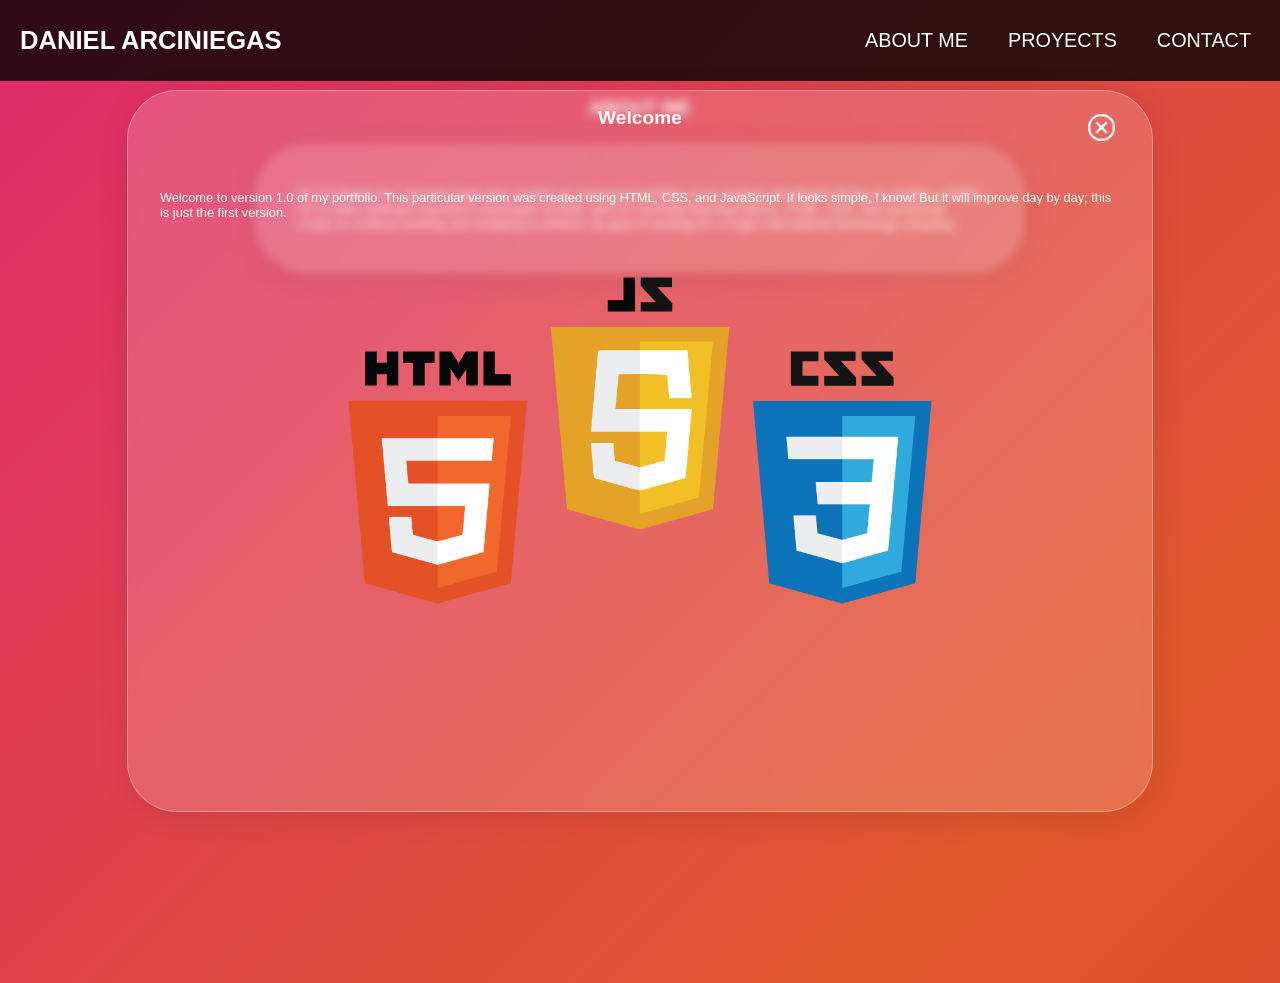
==== commit d081c3f0: "Implementacion de icon a la pagina" ====
--- a/semana_3/index.html
+++ b/semana_3/index.html
@@ -1,13 +1,19 @@
 <!DOCTYPE html>
 <html lang="en">
-
 <head>
     <meta charset="UTF-8">
     <meta name="descripttion" content="This is a personal portfolio for my Riwi projects">
     <meta name="keywords" content="HTML, CSS, JavaScript, portfolio, Riwi, tutorial, web development">
     <meta name="author" content="Daniel Arciniegas">
-    <title>Portfolio</title>
+    <title>Daniel Arciniegas</title>
     <link rel="stylesheet" href="assets/css/style.css">
+    <link rel="icon" type="image/png" sizes="96x96" href="/favicon-96x96.png">
+    <link rel="icon" href="/assets/img/favicon-package/favicon.svg" type="image/svg+xml" sizes="any">
+    <link rel="icon" href="/assets/img/favicon-package/favicon.ico">
+    <link rel="apple-touch-icon" href="/assets/img/favicon-package/apple-touch-icon.png">
+    <link rel="manifest" href="/site.webmanifest">
+    <meta name="theme-color" content="#ffffff" media="(prefers-color-scheme: light)">
+    <meta name="theme-color" content="#0f172a" media="(prefers-color-scheme: dark)">
 </head>
 
 <body onload="welcomeTransition()">
--- a/semana_3/assets/css/style.css
+++ b/semana_3/assets/css/style.css
@@ -1,11 +1,14 @@
+@charset "UTF-8";
 @import url("https://fonts.googleapis.com/css2?family=Righteous&family=Space+Grotesk:wght@300..700&display=swap");
 :root {
-  --background-color1: rgb(0, 0, 0);
-  --background-color2: #141414;
-  --background-color3: #363535;
-  --background-color4: #141414;
-  --background-color5: rgb(0, 0, 0);
-  --text-color: #ffffff8e;
+  --background-color1: #E02B6E;
+  --background-color2: #E0572B;
+  --background-color3: #E0362B;
+  --background-color4: #E02BDB;
+  --background-color5: #E0762B;
+  --background-color6: #E07D75;
+  --header-background-color: rgba(0, 0, 0, 0.78);
+  --text-color: #ffffff;
   --text-color2: #000000;
   --glass-background-color: rgba(255, 255, 255, 0.17);
   --glass-background-color2: rgba(0, 0, 0, 0.17);
@@ -26,7 +29,7 @@
 
 html {
   margin: 0px;
-  background: linear-gradient(135deg, var(--background-color1), var(--background-color2), var(--background-color3), var(--background-color4), var(--background-color5));
+  background: linear-gradient(135deg, var(--background-color1), var(--background-color2), var(--background-color3), var(--background-color4), var(--background-color5), var(--background-color6));
   background-size: 600% 350%;
   background-position: 0 0;
   font-family: var(--font-space-grotesk);
@@ -81,7 +84,7 @@
   align-items: center;
   justify-content: space-between;
   width: 100%;
-  background-color: var(--background-color1);
+  background-color: var(--header-background-color);
 }
 body header h1 {
   color: var(--text-color);
@@ -131,7 +134,7 @@
   width: 100%;
 }
 body #welcome img {
-  width: 62%;
+  width: 60%;
 }
 body #welcome button {
   background-color: transparent;
@@ -228,7 +231,7 @@
   transform: translateY(-10%);
 }
 body #section_container #proyects .card:hover .description {
-  transform: translateY(60%);
+  transform: translateY(50%);
 }
 body #section_container #proyects .card:hover .description span {
   width: 50%;
@@ -240,12 +243,13 @@
 body #section_container #proyects .card .description {
   position: absolute;
   bottom: 0;
-  background-color: var(--background-color2);
+  color: var(--text-color);
+  background-color: var(--header-background-color);
   width: 100%;
   display: flex;
   flex-direction: column;
   align-items: center;
-  transform: translateY(80%);
+  transform: translateY(79%);
   transition: all 0.5s ease-in-out;
   height: 80%;
 }
@@ -254,7 +258,7 @@
   margin: 1em;
 }
 body #section_container #proyects .card .description span {
-  background-color: rgb(0, 0, 0);
+  background-color: var(--text-color);
   width: 25%;
   height: 5px;
   border-radius: 25px;
@@ -280,6 +284,7 @@
   height: 100%;
   right: 0;
   transition: all 1s ease-in-out;
+  text-shadow: 2px 1px 10px rgb(90, 90, 90);
 }
 body #section_container #contact #form_container {
   box-sizing: border-box;
@@ -296,7 +301,7 @@
 body #section_container #contact form input {
   height: 3vmin;
 }
-body #section_container #contact form #name, body #section_container #contact form #password, body #section_container #contact form #submit {
+body #section_container #contact form #name, body #section_container #contact form #password {
   opacity: 0.5;
 }
 body #section_container #contact form #submit {
@@ -308,13 +313,13 @@
   color: white;
 }
 body #gallery {
-  box-sizing: border-box;
   width: 60%;
-  height: 80vh;
   margin: 1%;
+  padding: 1%;
   display: grid;
-  grid-gap: 1vh;
+  grid-gap: 2vh;
   grid-row-gap: 5vh;
+  justify-content: center;
   grid-template-columns: repeat(3, 1fr);
   grid-template-rows: repeat(2, 1fr);
   color: var(--text-color);
@@ -322,30 +327,44 @@
 body #gallery article {
   display: flex;
   flex-direction: column;
-  justify-content: center;
-  align-items: center;
-  width: 100%;
+  width: 100%;
+  height: 100%;
 }
 body #gallery article .figure_imagenes {
-  display: grid;
-  grid-template-columns: repeat(2, 1fr);
-  grid-template-rows: 2fr 1fr;
-  grid-gap: 10px;
+  display: flex;
+  flex-direction: column;
+  gap: 1%;
   margin: 0;
-  height: 100%;
+  height: 70%;
   width: 100%;
 }
 body #gallery article .figure_imagenes img {
-  width: 100%;
-  height: 100%;
-  border-radius: 20%;
+  max-width: 100%;
+  height: 60%;
+  border-radius: 50px;
   border: var(--glass-border-values);
 }
+body #gallery article .figure_imagenes div {
+  width: 100%;
+  height: 40%;
+  display: flex;
+  flex-wrap: nowrap;
+  gap: 1%;
+  box-sizing: content-box;
+}
+body #gallery article .figure_imagenes div .img_pequeña {
+  box-sizing: border-box;
+  width: 50%;
+  height: 100%;
+}
 body #gallery article p {
+  height: 30%;
+  width: 100%;
   border-radius: 10px;
   padding: 5px;
   font-size: 1vmax;
   margin-top: 10%;
+  box-sizing: border-box;
 }
 @media only screen and (max-width: 575.98px) {
   body h2 {
@@ -361,7 +380,7 @@
     flex-direction: column;
   }
   body header h1 {
-    font-size: 3rem;
+    font-size: 2.5rem;
   }
   body header #menu_nav ul {
     flex-direction: column;
@@ -388,10 +407,10 @@
     width: 60%;
   }
   body #section_container #proyects .card:hover .description {
-    transform: translateY(60%);
+    transform: translateY(55%);
   }
   body #section_container #proyects .card .description {
-    transform: translateY(81%);
+    transform: translateY(80%);
   }
   body #section_container #proyects .card .description h3 {
     font-size: 0.8rem;
@@ -455,7 +474,7 @@
     transform: translateY(30%);
   }
   body #section_container #proyects .card .description {
-    transform: translateY(60%);
+    transform: translateY(65%);
   }
   body #section_container #contact {
     font-size: 1.5rem;
